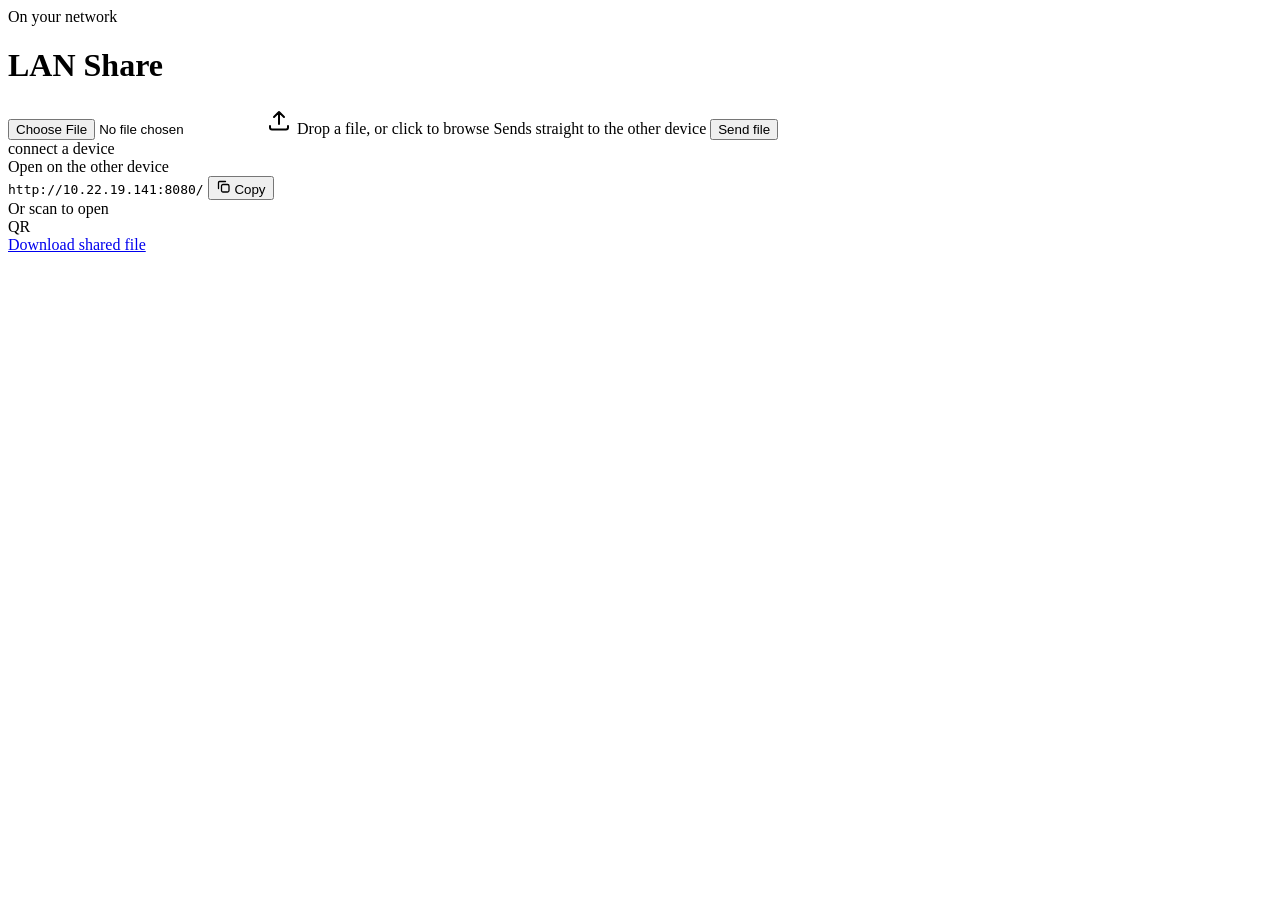
==== src/main/resources/web/index.html @ 6054f2ad "Upgrade LocalLink with frontend and LAN sharing" ====
<!DOCTYPE html>
<html lang="en">
<head>
    <meta charset="UTF-8">
    <meta name="viewport" content="width=device-width, initial-scale=1.0">

    <title>LAN Share</title>

    <link rel="preconnect" href="https://fonts.googleapis.com">
    <link rel="preconnect" href="https://fonts.gstatic.com" crossorigin>
    <link href="https://fonts.googleapis.com/css2?family=Space+Grotesk:wght@500;600&family=JetBrains+Mono:wght@500&display=swap" rel="stylesheet">

    <link rel="stylesheet" href="/style.css">
</head>

<body>

<main class="panel">

    <header class="panel__head">
        <span class="status">
            <span class="status__dot" aria-hidden="true"></span>
            On your network
        </span>
        <h1>LAN Share</h1>
    </header>

    <form class="dropzone" id="upload-form">

        <input
                type="file"
                id="file"
                name="file"
                class="dropzone__input"
                required
        >

        <label for="file" class="dropzone__label">
            <svg class="dropzone__icon" width="28" height="28" viewBox="0 0 28 28" fill="none" aria-hidden="true">
                <path d="M14 18V6M14 6L9 11M14 6L19 11" stroke="currentColor" stroke-width="2" stroke-linecap="round" stroke-linejoin="round"/>
                <path d="M5 20V21.5C5 22.6 5.9 23.5 7 23.5H21C22.1 23.5 23 22.6 23 21.5V20" stroke="currentColor" stroke-width="2" stroke-linecap="round" stroke-linejoin="round"/>
            </svg>
            <span class="dropzone__title" id="dropzone-title">Drop a file, or click to browse</span>
            <span class="dropzone__hint">Sends straight to the other device</span>
        </label>

        <button type="submit" class="dropzone__submit">Send file</button>

    </form>

    <div class="divider"><span>connect a device</span></div>

    <section class="connect">

        <div class="connect__link">
            <span class="connect__label">Open on the other device</span>
            <div class="linkbox">
                <code id="share-url">http://10.22.19.141:8080/</code>
                <button type="button" class="copy-btn" id="copy-btn" aria-label="Copy link">
                    <svg width="15" height="15" viewBox="0 0 15 15" fill="none" aria-hidden="true">
                        <rect x="5.5" y="5.5" width="7.5" height="7.5" rx="1.5" stroke="currentColor" stroke-width="1.3"/>
                        <path d="M2.5 9.5V3.5C2.5 2.9 2.9 2.5 3.5 2.5H9.5" stroke="currentColor" stroke-width="1.3" stroke-linecap="round"/>
                    </svg>
                    <span>Copy</span>
                </button>
            </div>
        </div>

        <div class="connect__qr">
            <span class="connect__label">Or scan to open</span>
            <div class="scanframe" id="qr">
                <!-- QR not implemented yet -->
                <span class="scanframe__placeholder">QR</span>
            </div>
        </div>

    </section>

    <a class="download-link" href="/download" id="download-link">Download shared file</a>

</main>

<script>
    const copyBtn = document.getElementById('copy-btn');
    const shareUrl = document.getElementById('share-url');

    // Fill in the real LAN address from the server
    fetch('/info')
        .then(r => r.json())
        .then(({ ip, port }) => {
            shareUrl.textContent = `http://${ip}:${port}/`;
        })
        .catch(() => { /* keep placeholder if /info is unreachable */ });

    copyBtn.addEventListener('click', async () => {
        try {
            await navigator.clipboard.writeText(shareUrl.textContent.trim());
            const label = copyBtn.querySelector('span');
            const original = label.textContent;
            copyBtn.classList.add('copy-btn--done');
            label.textContent = 'Copied';
            setTimeout(() => {
                copyBtn.classList.remove('copy-btn--done');
                label.textContent = original;
            }, 1600);
        } catch (err) {
            /* Clipboard API unavailable — link remains selectable as text */
        }
    });

    const fileInput = document.getElementById('file');
    const dropzoneTitle = document.getElementById('dropzone-title');
    const dropzone = document.querySelector('.dropzone');
    const defaultTitle = dropzoneTitle.textContent;

    fileInput.addEventListener('change', () => {
        dropzoneTitle.textContent = fileInput.files[0] ? fileInput.files[0].name : defaultTitle;
    });

    ['dragenter', 'dragover'].forEach(evt =>
        dropzone.addEventListener(evt, (e) => {
            e.preventDefault();
            dropzone.classList.add('dropzone--active');
        })
    );

    ['dragleave', 'drop'].forEach(evt =>
        dropzone.addEventListener(evt, (e) => {
            e.preventDefault();
            dropzone.classList.remove('dropzone--active');
        })
    );

    dropzone.addEventListener('drop', (e) => {
        if (e.dataTransfer.files.length) {
            fileInput.files = e.dataTransfer.files;
            dropzoneTitle.textContent = e.dataTransfer.files[0].name;
        }
    });

    // Raw upload: server reads the request body directly as file bytes
    document.getElementById('upload-form').addEventListener('submit', async (e) => {
        e.preventDefault();

        const file = fileInput.files[0];
        if (!file) return;

        dropzoneTitle.textContent = `Sending ${file.name}...`;

        try {
            const res = await fetch('/upload', { method: 'POST', body: file });
            dropzoneTitle.textContent = res.ok ? `Sent: ${file.name}` : 'Upload failed';
        } catch (err) {
            dropzoneTitle.textContent = 'Upload failed';
        }
    });
</script>

</body>
</html>
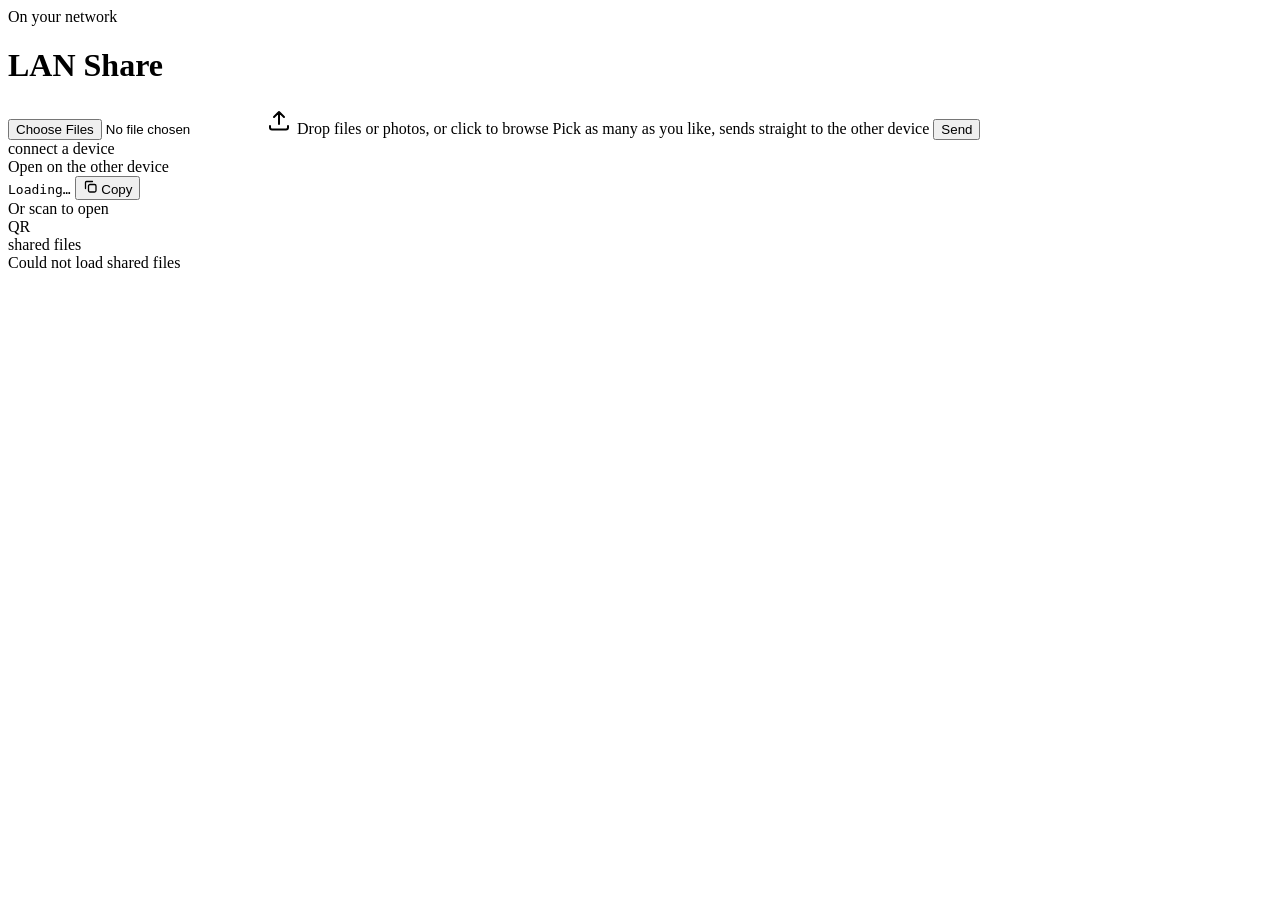
==== commit 8938cb61: "Simplify: multi-file upload, fix LAN IP detection, proper MIME types for photos/videos" ====
--- a/src/main/resources/web/index.html
+++ b/src/main/resources/web/index.html
@@ -32,6 +32,7 @@
                 id="file"
                 name="file"
                 class="dropzone__input"
+                multiple
                 required
         >
 
@@ -40,11 +41,11 @@
                 <path d="M14 18V6M14 6L9 11M14 6L19 11" stroke="currentColor" stroke-width="2" stroke-linecap="round" stroke-linejoin="round"/>
                 <path d="M5 20V21.5C5 22.6 5.9 23.5 7 23.5H21C22.1 23.5 23 22.6 23 21.5V20" stroke="currentColor" stroke-width="2" stroke-linecap="round" stroke-linejoin="round"/>
             </svg>
-            <span class="dropzone__title" id="dropzone-title">Drop a file, or click to browse</span>
-            <span class="dropzone__hint">Sends straight to the other device</span>
+            <span class="dropzone__title" id="dropzone-title">Drop files or photos, or click to browse</span>
+            <span class="dropzone__hint">Pick as many as you like, sends straight to the other device</span>
         </label>
 
-        <button type="submit" class="dropzone__submit">Send file</button>
+        <button type="submit" class="dropzone__submit">Send</button>
 
     </form>
 
@@ -55,7 +56,7 @@
         <div class="connect__link">
             <span class="connect__label">Open on the other device</span>
             <div class="linkbox">
-                <code id="share-url">http://10.22.19.141:8080/</code>
+                <code id="share-url">Loading…</code>
                 <button type="button" class="copy-btn" id="copy-btn" aria-label="Copy link">
                     <svg width="15" height="15" viewBox="0 0 15 15" fill="none" aria-hidden="true">
                         <rect x="5.5" y="5.5" width="7.5" height="7.5" rx="1.5" stroke="currentColor" stroke-width="1.3"/>
@@ -69,14 +70,15 @@
         <div class="connect__qr">
             <span class="connect__label">Or scan to open</span>
             <div class="scanframe" id="qr">
-                <!-- QR not implemented yet -->
                 <span class="scanframe__placeholder">QR</span>
             </div>
         </div>
 
     </section>
 
-    <a class="download-link" href="/download" id="download-link">Download shared file</a>
+    <div class="divider"><span>shared files</span></div>
+
+    <div class="files" id="files"></div>
 
 </main>
 
@@ -84,13 +86,12 @@
     const copyBtn = document.getElementById('copy-btn');
     const shareUrl = document.getElementById('share-url');
 
-    // Fill in the real LAN address from the server
     fetch('/info')
         .then(r => r.json())
         .then(({ ip, port }) => {
             shareUrl.textContent = `http://${ip}:${port}/`;
         })
-        .catch(() => { /* keep placeholder if /info is unreachable */ });
+        .catch(() => {});
 
     copyBtn.addEventListener('click', async () => {
         try {
@@ -104,7 +105,6 @@
                 label.textContent = original;
             }, 1600);
         } catch (err) {
-            /* Clipboard API unavailable — link remains selectable as text */
         }
     });
 
@@ -112,9 +112,16 @@
     const dropzoneTitle = document.getElementById('dropzone-title');
     const dropzone = document.querySelector('.dropzone');
     const defaultTitle = dropzoneTitle.textContent;
+    const filesList = document.getElementById('files');
+
+    function labelForSelection(files) {
+        if (files.length === 0) return defaultTitle;
+        if (files.length === 1) return files[0].name;
+        return `${files.length} files selected`;
+    }
 
     fileInput.addEventListener('change', () => {
-        dropzoneTitle.textContent = fileInput.files[0] ? fileInput.files[0].name : defaultTitle;
+        dropzoneTitle.textContent = labelForSelection(fileInput.files);
     });
 
     ['dragenter', 'dragover'].forEach(evt =>
@@ -134,26 +141,64 @@
     dropzone.addEventListener('drop', (e) => {
         if (e.dataTransfer.files.length) {
             fileInput.files = e.dataTransfer.files;
-            dropzoneTitle.textContent = e.dataTransfer.files[0].name;
-        }
-    });
-
-    // Raw upload: server reads the request body directly as file bytes
+            dropzoneTitle.textContent = labelForSelection(fileInput.files);
+        }
+    });
+
+    function renderFiles(names) {
+        if (names.length === 0) {
+            filesList.innerHTML = '<span class="files__empty">No files shared yet</span>';
+            return;
+        }
+
+        filesList.innerHTML = names
+            .map(name => `<a class="download-link" href="/download?name=${encodeURIComponent(name)}">${name}</a>`)
+            .join('');
+    }
+
+    async function refreshFiles() {
+        try {
+            const res = await fetch('/files');
+            renderFiles(await res.json());
+        } catch (err) {
+            filesList.innerHTML = '<span class="files__empty">Could not load shared files</span>';
+        }
+    }
+
     document.getElementById('upload-form').addEventListener('submit', async (e) => {
         e.preventDefault();
 
-        const file = fileInput.files[0];
-        if (!file) return;
-
-        dropzoneTitle.textContent = `Sending ${file.name}...`;
-
-        try {
-            const res = await fetch('/upload', { method: 'POST', body: file });
-            dropzoneTitle.textContent = res.ok ? `Sent: ${file.name}` : 'Upload failed';
-        } catch (err) {
-            dropzoneTitle.textContent = 'Upload failed';
-        }
-    });
+        const files = Array.from(fileInput.files);
+        if (files.length === 0) return;
+
+        for (let i = 0; i < files.length; i++) {
+            const file = files[i];
+            dropzoneTitle.textContent = `Sending ${file.name} (${i + 1}/${files.length})...`;
+
+            try {
+                const res = await fetch(`/upload?name=${encodeURIComponent(file.name)}`, {
+                    method: 'POST',
+                    body: file
+                });
+
+                if (!res.ok) {
+                    dropzoneTitle.textContent = `Failed on ${file.name}`;
+                    return;
+                }
+            } catch (err) {
+                dropzoneTitle.textContent = `Failed on ${file.name}`;
+                return;
+            }
+        }
+
+        dropzoneTitle.textContent = files.length === 1
+            ? `Sent: ${files[0].name}`
+            : `Sent ${files.length} files`;
+
+        refreshFiles();
+    });
+
+    refreshFiles();
 </script>
 
 </body>
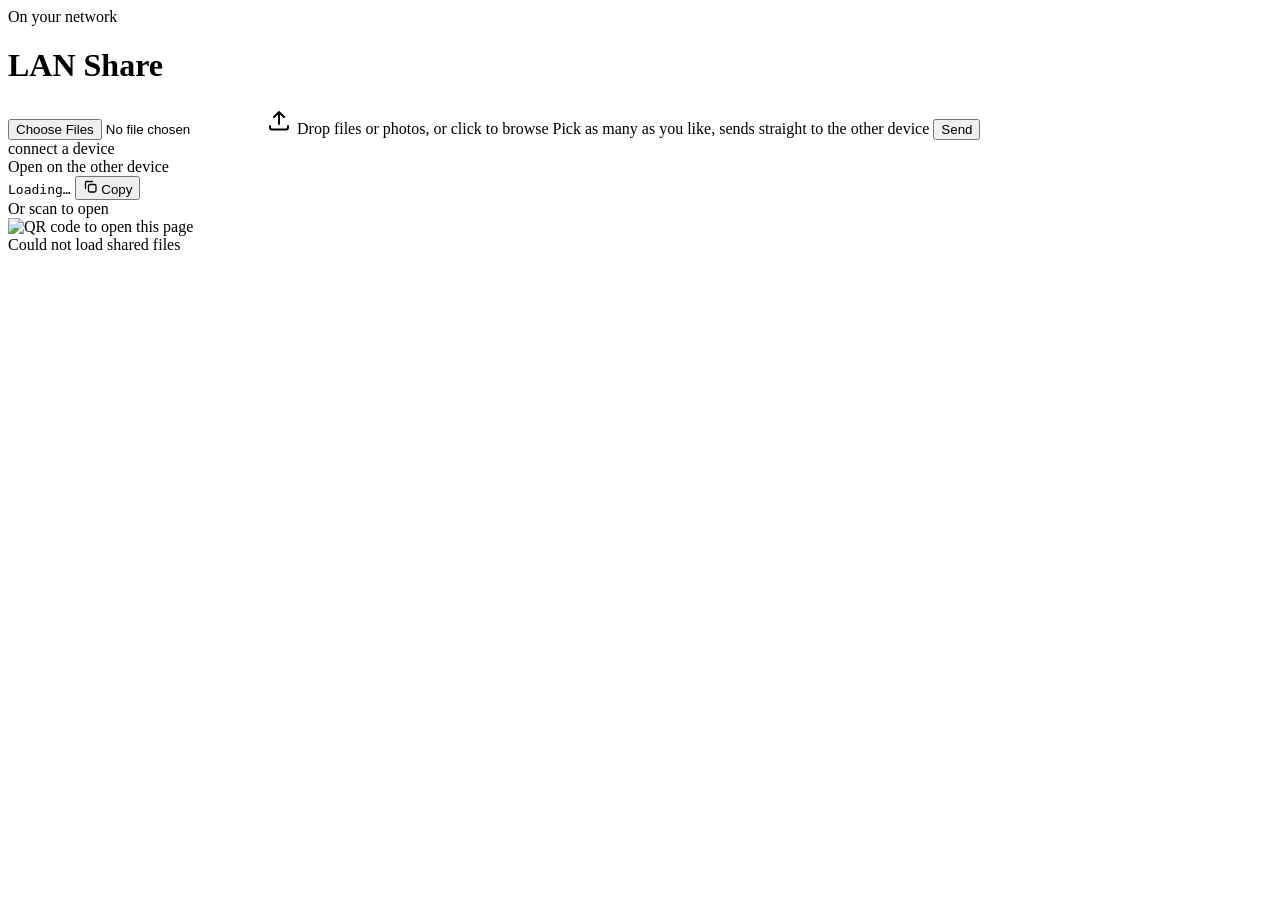
==== commit 95e3c77e: "QR" ====
--- a/src/main/resources/web/index.html
+++ b/src/main/resources/web/index.html
@@ -70,13 +70,13 @@
         <div class="connect__qr">
             <span class="connect__label">Or scan to open</span>
             <div class="scanframe" id="qr">
-                <span class="scanframe__placeholder">QR</span>
+                <span class="scanframe__placeholder">
+                    <img src="/qr" alt="QR code to open this page" class="scanframe__img">
+                </span>
             </div>
         </div>
 
     </section>
-
-    <div class="divider"><span>shared files</span></div>
 
     <div class="files" id="files"></div>
 
@@ -152,7 +152,11 @@
         }
 
         filesList.innerHTML = names
-            .map(name => `<a class="download-link" href="/download?name=${encodeURIComponent(name)}">${name}</a>`)
+            .map(name => `
+                <div class="file-row">
+                    <a class="download-link" href="/download?name=${encodeURIComponent(name)}">${name}</a>
+                </div>
+            `)
             .join('');
     }
 
